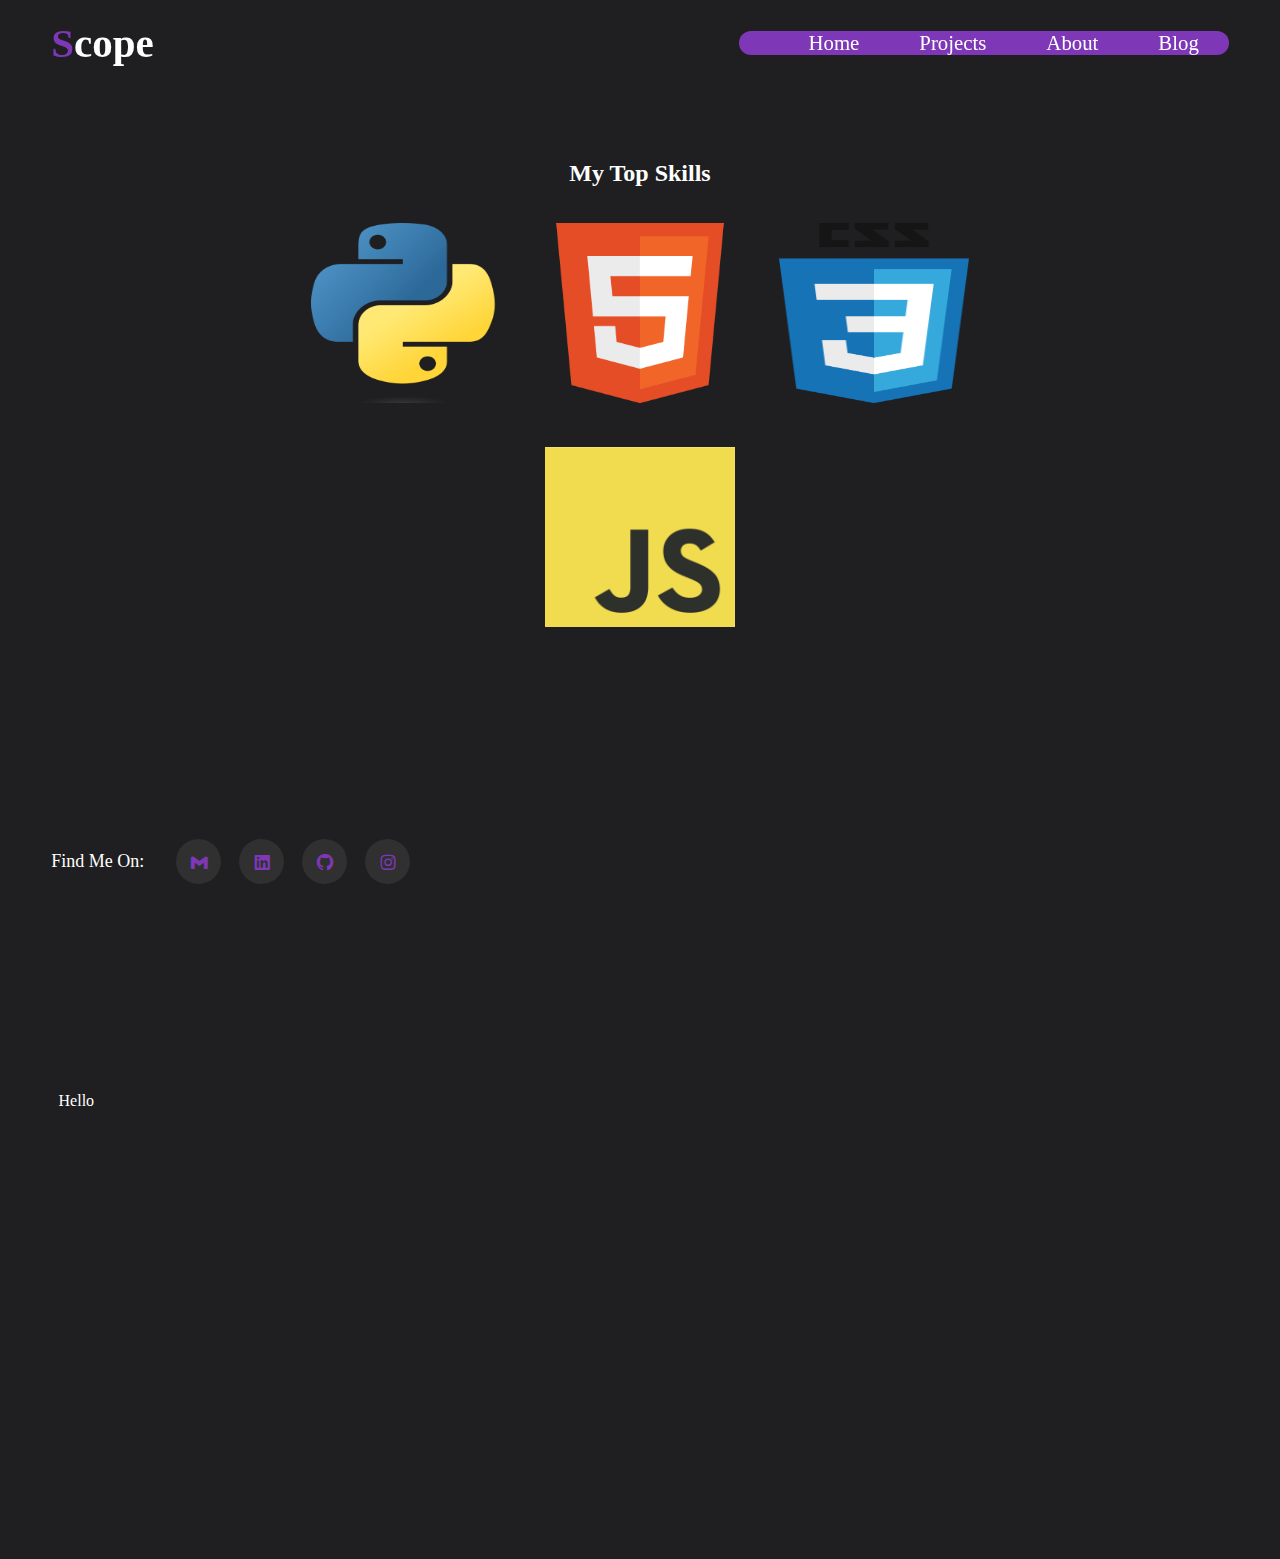
==== about.html @ 275dddf7 "added links" ====
<!DOCTYPE html>
<html lang="en">
  <head>
    <meta charset="UTF-8" />
    <link rel="shortcut icon" type="x-icon" href="scope.png" />
    <meta name="viewport" content="width=device-width, initial-scale=1.0" />
    <title>About</title>
    <link rel="stylesheet" type="text/css" href="css/style.css" />
    <link rel="stylesheet" type="text/css" href="css/about.css" />

    <!--icons script-->
    <link
      rel="stylesheet"
      href="https://unpkg.com/boxicons@latest/css/boxicons.min.css"
    />
    <!--font script-->
    <link rel="preconnect" href="https://fonts.googleapis.com" />
    <link rel="preconnect" href="https://fonts.gstatic.com" crossorigin />
    <link
      href="https://fonts.googleapis.com/css2?family=Lato:wght@400;700&display=swap"
      rel="stylesheet"
    />
  </head>
  <body>
    <header>
      <a href="index.html" class="logo" style="text-decoration: none"
        ><span>S</span>cope</a
      >

      <ul class="navbar">
        <li>
          <a href="index.html" class="active" style="text-decoration: none"
            >Home</a
          >
        </li>
        <li>
          <a href="projects.html" style="text-decoration: none">Projects</a>
        </li>
        <li><a href="about.html" style="text-decoration: none">About</a></li>
        <li><a href="blog.html" style="text-decoration: none">Blog</a></li>
      </ul>
      <div class="menu-btn">
        <span>Menu</span>
        <div class="bx bx-menu" id="menu-icon"></div>
      </div>
    </header>
    </section>
    <section class="skills" id="skills">
      <h2 class="skill-text">My Top Skills</h2>

      <div class="skills-wrapper">
        <div class="skills-img">
          <img
            src="img/python.png"
            alt="Python Logo"
            loading="lazy"
            class="icon icon-card"
          />
          <img
            src="img/html5.png"
            alt="HTML5 Logo"
            loading="lazy"
            class="icon icon-card"
          />
          <img
            src="img/css.png"
            alt="CSS Logo"
            loading="lazy"
            class="icon icon-card"
          />
        </div>

        <div class="skills-img">
          <img
            src="img/js.png"
            alt="JS Logo"
            loading="lazy"
            class="icon icon-card"
          />
        </div>
      </div>
    </section>
    <section class="desc">
      <div class="home">
        <p>Hello</p>
      </div>
    </section>
    <div class="share">
      <p>Find Me On:</p>
      <div class="social">
        <a href="#"><i class="bx bxl-gmail" style="color: #7e38b7"></i></a>
        <a href="#"
          ><i class="bx bxl-linkedin-square" style="color: #7e38b7"></i
        ></a>
        <a href="#"><i class="bx bxl-github" style="color: #7e38b7"></i></a>
        <a href="#"><i class="bx bxl-instagram" style="color: #7e38b7"></i></a>
      </div>
    </div>
  </body>
</html>
---- css/style.css ----
main{
    padding: 0;
    margin: 0;
    box-sizing: border-box;
    list-style: none;
    font-family: 'Lato', sans-serif;
    text-decoration: none;
}

:root{
    --bg-color: #1f1f21;
    --text-color: #fff;
    --main-color: #7e38B7;

    --big-font: 6.15rem;
    --p-font: 1.1rem;
}

body{
    background: var(--bg-color);
    color: var(--text-color);
    overflow-x: hidden;
}
header{
    position: fixed;
    top: 0;
    right: 0;
    width: 100%;
    z-index: 1000;
    display: flex;
    align-items: center;
    justify-content: space-between;
    padding: 10px 10%;
    box-sizing: border-box;
    background: transparent;
    transition: all ease .45s;

}
.logo{
    color: var(--text-color);
    font-size: 41px;
    font-weight: 600;
}
.logo span{
    color: var(--main-color);
}
.navbar{
    display: flex;
    list-style-type: none;
    background: var(--main-color);
    border-radius: 100px;
}
.navbar a{
    font-size: 1.3rem;
    font-weight: 500;
    color: var(--text-color);
    margin: 0 30px;
    transition: all ease .50s;
    
}
.navbar a:hover{
    color: #2d2d2d;
}
.menu-btn{
    background: color(#2d2d2d);
    box-shadow: 0px 20px 40px #00000070;
    border: 1px sold #3b3b3b;
    padding: 10px 20px;
    border-radius: 100px;
    display: none;
    align-items: center;
    cursor: pointer;
    font-size: 20px;
}
#menu-icon{
    font-size: 25px;
    margin-left: 10px;
    z-index: 6;
}
section{
    padding: 0 15%;
    box-sizing: border-box;

}
.home{
    position: relative;
    width: 100%;
    height: 100vh;
    display: flex;
    align-items: center;
    justify-content: space-between;
    gap: 30px;
}
.home-img{
    margin-top: 50px;
    width: 600px;
    height: 600px;
    object-fit: contain;
    
}
.home-text span{
    padding: 5px 25px;
    background: linear-gradient(112.1deg,#5A585A 0%, #090947 100%);
    border: 1px sold #3b3b3b;
    border-radius: 100px;
    color: var(--text-color);
    font-weight: 700;
    font-size: 15px;
    text-transform: uppercase;
}
.home-text h1{
    font-size: var(--big-font);
    margin: 23px 0;
}
.home-text p{
    font-size: var(--p-font);
    font-weight: 400;
    color: #c3c3c3;
    line-height: 30px; 
    margin-bottom: 30px;
}
.btn{
    display: inline-block;
    padding: 14px 34px;
    background-color: var(--main-color);
    color: var(--text-color);
    border: 2px solid var(--main-color);
    font-size: 16px;
    font-weight: 600;
    border-radius: 8px;
    transition: all 0.4s ease-in-out;
}
.btn:hover{
    transform: translate(-5px);
    background: transparent;
    color: var(--main-color);
    cursor: pointer;
}
.two{
    background: #303030;
    border: 2px solid #141414;
    color: var(--text-color);
    margin-left: 25px;
}
.two:hover{
    color: #141414;
    background: var(--text-color);
    border: 2px solid var(--text-color);
}
.share{
    position: absolute;
    bottom: 3rem;
    left: 15%;
    display: flex;
    align-items: center;
}   
.share p{
    font-size: 18px;
    color: var(--text-color);
    margin-right: 25px;
}
.social i{
    display: inline-flex;
    align-items: center;
    justify-content: center;
    height: 45px;
    width: 45px;
    background: #303030;
    border: 1px;
    border-radius: 50%;
    font-size: 20px;
    margin: 0 7px;
    transition: all 0.45s ease-in-out;
}
.social i:hover{
    transform: translateY(-10px);
}

@media (max-width: 1850px){
    header{
        padding: 15px 8%;
        transition: .2s;
    }
    section{
        padding: 0 8%;
        transition: .2s;
    }
    .share{
        left: 8%;
        transition: .2s;
    }

}

@media (max-width: 1370px){
    header{
        padding: 15px 4%;
        transition: .2s;
    }
    section{
        padding: 0 4%;
        transition: .2s;
    }
    .share{
        left: 4%;
        transition: .2s;
    }
    :root{
        --big-font: 5.15rem;
        --p-font: 1.1rem;
        transition: .2s;
    }

}
@media (max-width: 1020px){
    .navbar a{
        margin: 0 15px;
    }
    :root{
        --big-font: 5rem;
        --p-font: 1.1rem;
        transition: .2s;
    }
}
@media (max-width: 950px){
    .share{
        display: none;
    }
    section{
        padding: 70px 4%;
    }
    header{
        padding: 0 4%;
        background: #2d2d2d;
    }
    .home{
        height: auto;
        display: flex;
        flex-wrap: wrap;
    }
    .home-text{
        order: 2;
    }
    .home-img{
        margin: auto;
        height: auto;
        width: auto;
    }
    .home-img img{
        max-width: 450px;
        width: 100%;
        height: auto;
    }

}
@media (max-width: 850px){
    .menu-btn{
        display: flex;
    }
    .navbar{
        position: absolute;
        width: 100%;
        height: 100vh;
        padding: 40px 50px;
        top: 0;
        right: 0;
        bottom: 10;
        left: 100%;
        display: flex;
        flex-direction: column;
        background: #2d2d2d;
        transition: all 0.4s ease-in-out;
    }
    .navbar a{
        display: block;
        color: #c3c3c3;
        padding: 0px;
        margin: 0px 0px 40px 0px;
        font-size: 2rem;
        font-weight: 400;
    }
    .navbar.open{
        left: 0;
        border-radius: 15px;
    }
}

@media (max-width: 500px){
        .menu-btn{
        display: flex;}
    :root{
        --big-font: 4rem;
        --p-font: 15px;
        transition: .2s;
        }
    .btn{
        padding: 9px 28px;
    }
}


@keyframes imgg {
    0%{
        transform: translateY(0);
    }
    50%{
        transform: translateY(-20px);
    }
    100%{
        transform: translateY(0);
    }
}
body{display:block !important}
---- css/about.css ----
.skills {
    max-width: 68.75rem;
    margin: auto;
    text-align: center;
    margin-top: 10rem;
}
  
.skill-text {
    margin-bottom: 1rem;
}
  
.skills-wrapper img {
    padding: 1.25rem;
}
.icon {
    width: 11.875rem;
    height: 11.25rem;
}
.share{
    position: absolute;
    bottom: 10px;
    width: 50%;
     
}
.home p{
    align-items: flex-start;
}
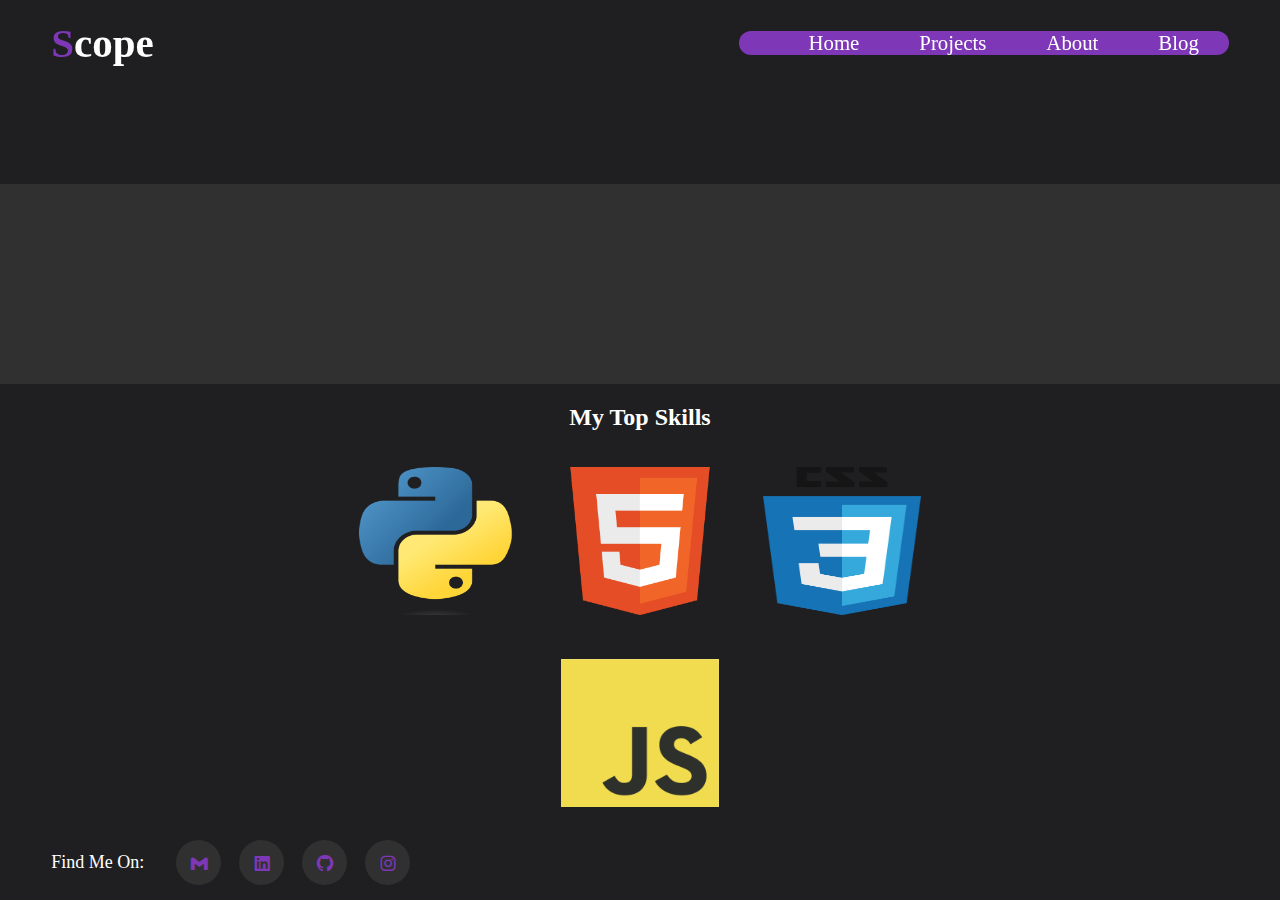
==== commit 2160cd2e: "fixed projects page." ====
--- a/about.html
+++ b/about.html
@@ -46,6 +46,13 @@
     </header>
     </section>
     <section class="skills" id="skills">
+      <div class="project-container">
+        <div class="project-btn">
+            <div class="project-info">
+                <h3>Portfolio Website</h3>
+            </div>
+        </div>
+</div>
       <h2 class="skill-text">My Top Skills</h2>
 
       <div class="skills-wrapper">
@@ -79,11 +86,7 @@
           />
         </div>
       </div>
-    </section>
-    <section class="desc">
-      <div class="home">
-        <p>Hello</p>
-      </div>
+      
     </section>
     <div class="share">
       <p>Find Me On:</p>
--- a/css/style.css
+++ b/css/style.css
@@ -20,6 +20,7 @@
     background: var(--bg-color);
     color: var(--text-color);
     overflow-x: hidden;
+    overflow-y: scroll;
 }
 header{
     position: fixed;
@@ -78,9 +79,8 @@
     z-index: 6;
 }
 section{
-    padding: 0 15%;
+    padding: 0 10%;
     box-sizing: border-box;
-
 }
 .home{
     position: relative;
@@ -149,8 +149,8 @@
 }
 .share{
     position: absolute;
-    bottom: 3rem;
-    left: 15%;
+    bottom: 1%;
+    left: 10%;
     display: flex;
     align-items: center;
 }   
--- a/css/about.css
+++ b/css/about.css
@@ -2,9 +2,8 @@
     max-width: 68.75rem;
     margin: auto;
     text-align: center;
-    margin-top: 10rem;
+    margin-top: 9rem;
 }
-  
 .skill-text {
     margin-bottom: 1rem;
 }
@@ -13,15 +12,32 @@
     padding: 1.25rem;
 }
 .icon {
-    width: 11.875rem;
-    height: 11.25rem;
-}
-.share{
-    position: absolute;
-    bottom: 10px;
-    width: 50%;
-     
+    width: 9.875rem;
+    height: 9.25rem;
 }
 .home p{
     align-items: flex-start;
+}
+.project-container {
+    padding-top: 40px;
+    display: flex;
+    flex-direction: column;
+    align-items: center;
+    gap: 20px;
+}
+.project-container p {
+    font-family: 'Lato', sans-serif;
+    color: #fff;
+
+}
+.project-btn {
+    background-color: #303030;
+    width: 200%;
+    height: 200px;
+    border-radius: 10px;
+    display: flex;
+    transition: transform 0.3s ease;
+}
+.project-info h3{
+    margin-left: 10px;
 }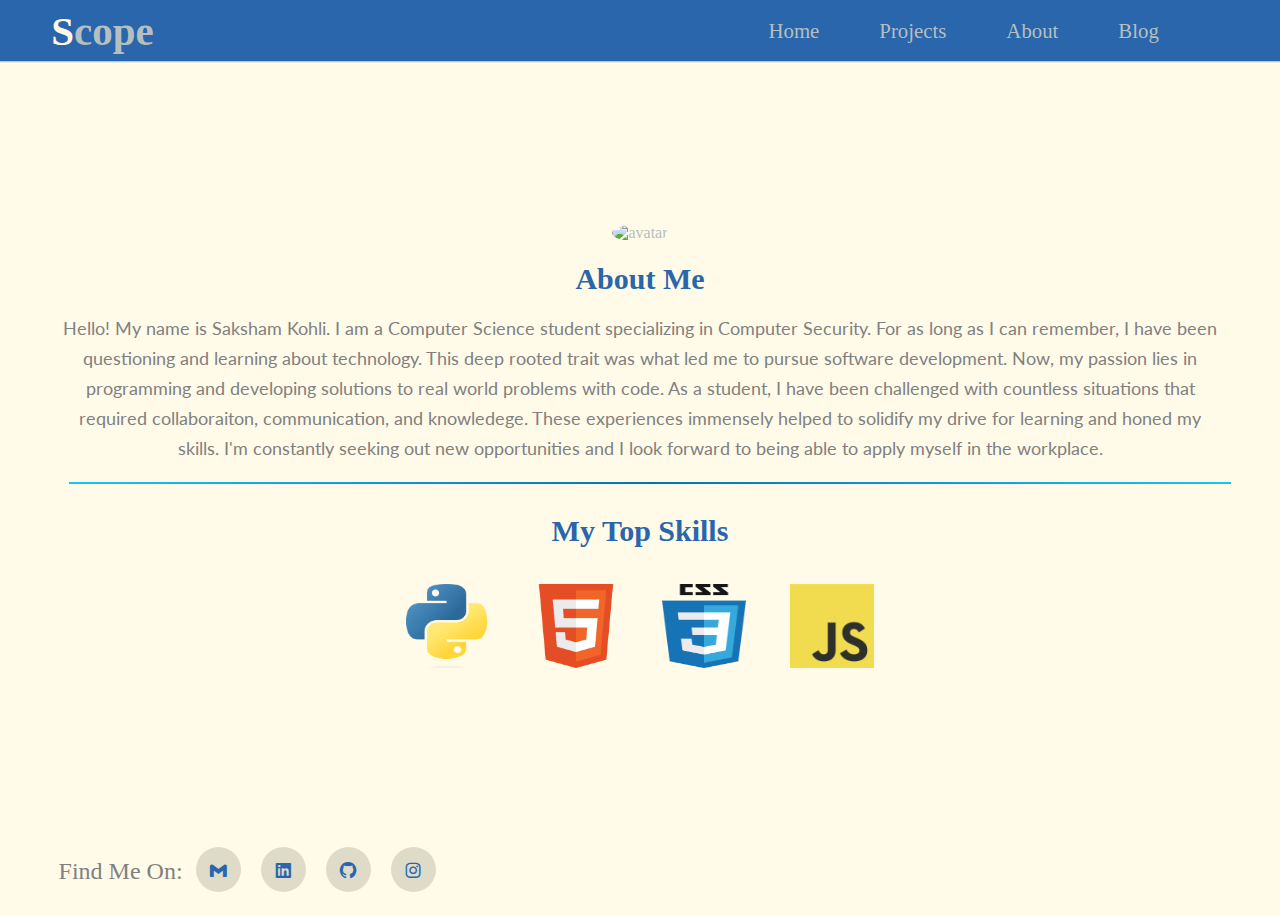
==== commit 68f2ed08: "added blog" ====
--- a/about.html
+++ b/about.html
@@ -1,37 +1,29 @@
 <!DOCTYPE html>
 <html lang="en">
-  <head>
-    <meta charset="UTF-8" />
-    <link rel="shortcut icon" type="x-icon" href="scope.png" />
-    <meta name="viewport" content="width=device-width, initial-scale=1.0" />
-    <title>About</title>
-    <link rel="stylesheet" type="text/css" href="css/style.css" />
-    <link rel="stylesheet" type="text/css" href="css/about.css" />
 
-    <!--icons script-->
-    <link
-      rel="stylesheet"
-      href="https://unpkg.com/boxicons@latest/css/boxicons.min.css"
-    />
-    <!--font script-->
-    <link rel="preconnect" href="https://fonts.googleapis.com" />
-    <link rel="preconnect" href="https://fonts.gstatic.com" crossorigin />
-    <link
-      href="https://fonts.googleapis.com/css2?family=Lato:wght@400;700&display=swap"
-      rel="stylesheet"
-    />
-  </head>
-  <body>
-    <header>
-      <a href="index.html" class="logo" style="text-decoration: none"
-        ><span>S</span>cope</a
-      >
+<head>
+  <meta charset="UTF-8" />
+  <link rel="shortcut icon" type="x-icon" href="scope.png" />
+  <meta name="viewport" content="width=device-width, initial-scale=1.0" />
+  <title>About</title>
+  <link rel="stylesheet" type="text/css" href="css/style.css" />
+  <link rel="stylesheet" type="text/css" href="css/about.css" />
 
+  <!--icons script-->
+  <link rel="stylesheet" href="https://unpkg.com/boxicons@latest/css/boxicons.min.css" />
+  <!--font script-->
+  <link rel="preconnect" href="https://fonts.googleapis.com" />
+  <link rel="preconnect" href="https://fonts.gstatic.com" crossorigin />
+  <link href="https://fonts.googleapis.com/css2?family=Lato:wght@400;700&display=swap" rel="stylesheet" />
+</head>
+
+<body>
+  <header>
+    <a href="index.html" class="logo" style="text-decoration: none"><span>S</span>cope</a>
+    <div class="menu">
       <ul class="navbar">
         <li>
-          <a href="index.html" class="active" style="text-decoration: none"
-            >Home</a
-          >
+          <a href="index.html" class="active" style="text-decoration: none">Home</a>
         </li>
         <li>
           <a href="projects.html" style="text-decoration: none">Projects</a>
@@ -43,61 +35,47 @@
         <span>Menu</span>
         <div class="bx bx-menu" id="menu-icon"></div>
       </div>
-    </header>
-    </section>
-    <section class="skills" id="skills">
+    </div>
+  </header>
+  <section class="home">
+    </div>
+    <div class="skills">
       <div class="project-container">
+        <div><img src="img/pfp.jpg" alt="avatar" class="avatar" height="250px"></div>
         <div class="project-btn">
-            <div class="project-info">
-                <h3>Portfolio Website</h3>
+          <h1 class="skill-text">About Me</h1>
+          <p>Hello! My name is Saksham Kohli. I am a Computer Science student specializing in Computer Security. For as long as I can remember, I have been questioning and learning about technology. 
+            This deep rooted trait was what led me to pursue software development. Now, my passion lies in programming and developing solutions to real world problems with code. 
+            As a student, I have been challenged with countless situations that required collaboraiton, communication, and knowledege. These experiences immensely
+            helped to solidify my drive for learning and honed my skills. I'm constantly seeking out new opportunities and I look forward to being able to apply myself in the workplace.   </p>
+          <div class="divider"></div>
+        </div>
+        <div class="project-skills">
+          <h1 class="skill-text">My Top Skills</h1>
+          <div class="skills-wrapper">
+            <div class="skills-img">
+              <img src="img/python.png" alt="Python Logo" loading="lazy" class="icon icon-card" />
+              <img src="img/html5.png" alt="HTML5 Logo" loading="lazy" class="icon icon-card" />
+              <img src="img/css.png" alt="CSS Logo" loading="lazy" class="icon icon-card" />
+              <img src="img/js.png" alt="JS Logo" loading="lazy" class="icon icon-card" />
             </div>
-        </div>
-</div>
-      <h2 class="skill-text">My Top Skills</h2>
-
-      <div class="skills-wrapper">
-        <div class="skills-img">
-          <img
-            src="img/python.png"
-            alt="Python Logo"
-            loading="lazy"
-            class="icon icon-card"
-          />
-          <img
-            src="img/html5.png"
-            alt="HTML5 Logo"
-            loading="lazy"
-            class="icon icon-card"
-          />
-          <img
-            src="img/css.png"
-            alt="CSS Logo"
-            loading="lazy"
-            class="icon icon-card"
-          />
-        </div>
-
-        <div class="skills-img">
-          <img
-            src="img/js.png"
-            alt="JS Logo"
-            loading="lazy"
-            class="icon icon-card"
-          />
+          </div>
         </div>
       </div>
-      
-    </section>
-    <div class="share">
-      <p>Find Me On:</p>
-      <div class="social">
-        <a href="#"><i class="bx bxl-gmail" style="color: #7e38b7"></i></a>
-        <a href="#"
-          ><i class="bx bxl-linkedin-square" style="color: #7e38b7"></i
-        ></a>
-        <a href="#"><i class="bx bxl-github" style="color: #7e38b7"></i></a>
-        <a href="#"><i class="bx bxl-instagram" style="color: #7e38b7"></i></a>
+      <div class="share">
+        <div class="social">
+          <p>Find Me On:
+            <a href="mailto:sakshamkohli6@gmail.com"><i class="bx bxl-gmail" style="color: #2966ab"></i></a>
+            <a href="https://www.linkedin.com/in/saksham-kohli-350b76295/" target="_blank"><i
+                class="bx bxl-linkedin-square" style="color: #2966ab"></i></a>
+            <a href="https://github.com/Saksham-3" target="_blank"><i class="bx bxl-github"
+                style="color: #2966ab"></i></a>
+            <a href="https://www.instagram.com/skohli99/" target="_blank"><i class="bx bxl-instagram"
+                style="color: #2966ab"></i></a>
+        </div>
       </div>
-    </div>
-  </body>
-</html>
+  </section>
+
+</body>
+
+</html>--- a/css/style.css
+++ b/css/style.css
@@ -1,29 +1,30 @@
-main{
+main {
     padding: 0;
     margin: 0;
     box-sizing: border-box;
     list-style: none;
-    font-family: 'Lato', sans-serif;
     text-decoration: none;
 }
 
-:root{
-    --bg-color: #1f1f21;
-    --text-color: #fff;
-    --main-color: #7e38B7;
-
+:root {
+    --bg-color: #fffbe8;
+    --text-color: #b6bfc0ff;
+    --main-color: #2966ab;
+    --font-family: 'Lato', sans-serif;
     --big-font: 6.15rem;
     --p-font: 1.1rem;
 }
 
-body{
+body {
     background: var(--bg-color);
     color: var(--text-color);
+    overflow: auto;
     overflow-x: hidden;
-    overflow-y: scroll;
-}
-header{
-    position: fixed;
+    overflow-y: auto;
+}
+
+header {
+    position: absolute;
     top: 0;
     right: 0;
     width: 100%;
@@ -33,36 +34,47 @@
     justify-content: space-between;
     padding: 10px 10%;
     box-sizing: border-box;
-    background: transparent;
     transition: all ease .45s;
-
-}
-.logo{
+    border-image: linear-gradient(#2966ab, #fffbe8) 30;
+    border-bottom: 2px solid;
+    background-color: #2966ab;
+    max-height: 7%;
+
+}
+
+.logo {
     color: var(--text-color);
     font-size: 41px;
     font-weight: 600;
-}
-.logo span{
-    color: var(--main-color);
-}
-.navbar{
-    display: flex;
+    float: left;
+}
+
+.logo span {
+    color: var(--bg-color);
+}
+
+.navbar {
+    display: inline-flex;
     list-style-type: none;
-    background: var(--main-color);
+    float: right;
     border-radius: 100px;
-}
-.navbar a{
+    width: 100%;
+}
+
+.navbar a {
     font-size: 1.3rem;
     font-weight: 500;
     color: var(--text-color);
     margin: 0 30px;
     transition: all ease .50s;
-    
-}
-.navbar a:hover{
+
+}
+
+.navbar a:hover {
     color: #2d2d2d;
 }
-.menu-btn{
+
+.menu-btn {
     background: color(#2d2d2d);
     box-shadow: 0px 20px 40px #00000070;
     border: 1px sold #3b3b3b;
@@ -73,16 +85,23 @@
     cursor: pointer;
     font-size: 20px;
 }
-#menu-icon{
+
+.menu {
+    float: right;
+}
+
+#menu-icon {
     font-size: 25px;
     margin-left: 10px;
     z-index: 6;
 }
-section{
+
+section {
     padding: 0 10%;
     box-sizing: border-box;
 }
-.home{
+
+.home {
     position: relative;
     width: 100%;
     height: 100vh;
@@ -91,173 +110,198 @@
     justify-content: space-between;
     gap: 30px;
 }
-.home-img{
+
+.home-img {
     margin-top: 50px;
     width: 600px;
     height: 600px;
     object-fit: contain;
-    
-}
-.home-text span{
+
+}
+
+.home-text span {
     padding: 5px 25px;
-    background: linear-gradient(112.1deg,#5A585A 0%, #090947 100%);
+    background: linear-gradient(112.1deg, #5A585A 0%, #2966ab 100%);
     border: 1px sold #3b3b3b;
     border-radius: 100px;
     color: var(--text-color);
-    font-weight: 700;
     font-size: 15px;
     text-transform: uppercase;
 }
-.home-text h1{
+
+.home-text h1 {
     font-size: var(--big-font);
     margin: 23px 0;
 }
-.home-text p{
+
+.home-text p {
     font-size: var(--p-font);
-    font-weight: 400;
-    color: #c3c3c3;
-    line-height: 30px; 
+    font-family: var(--font-family);
+    color: grey;
+    line-height: 30px;
     margin-bottom: 30px;
-}
-.btn{
+    
+}
+
+.btn {
     display: inline-block;
     padding: 14px 34px;
     background-color: var(--main-color);
     color: var(--text-color);
     border: 2px solid var(--main-color);
-    font-size: 16px;
+    font-size: 18px;
     font-weight: 600;
     border-radius: 8px;
     transition: all 0.4s ease-in-out;
 }
-.btn:hover{
+
+.btn:hover {
     transform: translate(-5px);
     background: transparent;
     color: var(--main-color);
     cursor: pointer;
 }
-.two{
+
+.two {
     background: #303030;
     border: 2px solid #141414;
     color: var(--text-color);
     margin-left: 25px;
 }
-.two:hover{
+
+.two:hover {
     color: #141414;
     background: var(--text-color);
     border: 2px solid var(--text-color);
 }
-.share{
+
+.share {
     position: absolute;
-    bottom: 1%;
-    left: 10%;
-    display: flex;
-    align-items: center;
-}   
-.share p{
-    font-size: 18px;
-    color: var(--text-color);
-    margin-right: 25px;
-}
-.social i{
+    bottom: 5%;
+    width: 100%;
+    height: 2.5rem;
+}
+
+.share p {
+    font-size: 24px;
+    color: grey;
+    margin-bottom: auto;
+    align-items: center;
+
+}
+
+.social i {
     display: inline-flex;
     align-items: center;
     justify-content: center;
     height: 45px;
     width: 45px;
-    background: #303030;
+    background: #dedbc9;
     border: 1px;
     border-radius: 50%;
     font-size: 20px;
     margin: 0 7px;
     transition: all 0.45s ease-in-out;
 }
-.social i:hover{
+
+.social i:hover {
     transform: translateY(-10px);
 }
 
-@media (max-width: 1850px){
-    header{
-        padding: 15px 8%;
-        transition: .2s;
-    }
-    section{
+@media (max-width: 1850px) {
+    header {
+        padding: 10px 8%;
+        transition: .2s;
+    }
+
+    section {
         padding: 0 8%;
         transition: .2s;
     }
-    .share{
+
+    .share {
         left: 8%;
         transition: .2s;
     }
 
 }
 
-@media (max-width: 1370px){
-    header{
+@media (max-width: 1370px) {
+    header {
         padding: 15px 4%;
         transition: .2s;
     }
-    section{
+
+    section {
         padding: 0 4%;
         transition: .2s;
     }
-    .share{
+
+    .share {
         left: 4%;
         transition: .2s;
     }
-    :root{
+
+    :root {
         --big-font: 5.15rem;
         --p-font: 1.1rem;
         transition: .2s;
     }
 
 }
-@media (max-width: 1020px){
-    .navbar a{
+
+@media (max-width: 1020px) {
+    .navbar a {
         margin: 0 15px;
     }
-    :root{
+
+    :root {
         --big-font: 5rem;
         --p-font: 1.1rem;
         transition: .2s;
     }
 }
-@media (max-width: 950px){
-    .share{
-        display: none;
-    }
-    section{
+
+@media (max-width: 950px) {
+    section {
         padding: 70px 4%;
     }
-    header{
+
+    header {
         padding: 0 4%;
         background: #2d2d2d;
     }
-    .home{
+
+    .home {
         height: auto;
         display: flex;
         flex-wrap: wrap;
     }
-    .home-text{
+
+    .home-text {
         order: 2;
     }
-    .home-img{
+
+    .home-img {
         margin: auto;
         height: auto;
         width: auto;
     }
-    .home-img img{
+
+    .home-img img {
         max-width: 450px;
         width: 100%;
         height: auto;
     }
 
 }
-@media (max-width: 850px){
-    .menu-btn{
+
+@media (max-width: 850px) {
+    .menu-btn {
         display: flex;
     }
-    .navbar{
+
+    .navbar {
         position: absolute;
         width: 100%;
         height: 100vh;
@@ -271,7 +315,8 @@
         background: #2d2d2d;
         transition: all 0.4s ease-in-out;
     }
-    .navbar a{
+
+    .navbar a {
         display: block;
         color: #c3c3c3;
         padding: 0px;
@@ -279,36 +324,51 @@
         font-size: 2rem;
         font-weight: 400;
     }
-    .navbar.open{
+
+    .navbar.open {
         left: 0;
         border-radius: 15px;
     }
 }
 
-@media (max-width: 500px){
-        .menu-btn{
-        display: flex;}
-    :root{
+@media (max-width: 500px) {
+    .menu-btn {
+        display: flex;
+    }
+
+    :root {
         --big-font: 4rem;
         --p-font: 15px;
         transition: .2s;
-        }
-    .btn{
+    }
+
+    .btn {
         padding: 9px 28px;
     }
 }
 
 
 @keyframes imgg {
-    0%{
+    0% {
         transform: translateY(0);
     }
-    50%{
+
+    50% {
         transform: translateY(-20px);
     }
-    100%{
+
+    100% {
         transform: translateY(0);
     }
 }
-body{display:block !important}
-
+
+body {
+    display: block !important
+}
+
+.divider {
+    height: 2px;
+    margin: 10px;
+    background: linear-gradient(90deg, hsl(196, 100%, 55%), hsl(196, 100%, 32%), hsl(196, 100%, 55%));
+    width: 100%;
+}--- a/css/about.css
+++ b/css/about.css
@@ -1,43 +1,57 @@
 .skills {
-    max-width: 68.75rem;
-    margin: auto;
-    text-align: center;
-    margin-top: 9rem;
+    width: 100%;
 }
+
 .skill-text {
     margin-bottom: 1rem;
+    font-size: 30px;
+    color: #2966ab;
 }
-  
+
 .skills-wrapper img {
     padding: 1.25rem;
 }
+
 .icon {
-    width: 9.875rem;
-    height: 9.25rem;
+    width: 5.25rem;
+    height: 5.25rem;
 }
-.home p{
+
+.home p {
     align-items: flex-start;
 }
+
 .project-container {
-    padding-top: 40px;
     display: flex;
     flex-direction: column;
-    align-items: center;
-    gap: 20px;
+    text-align: center;
+    float: right;
 }
+
 .project-container p {
-    font-family: 'Lato', sans-serif;
-    color: #fff;
+    font-size: var(--p-font);
+    font-family: var(--font-family);
+    color: grey;
+    line-height: 30px;
+}
 
+.project-btn {
+    font-size: 20px;
 }
-.project-btn {
-    background-color: #303030;
-    width: 200%;
-    height: 200px;
-    border-radius: 10px;
-    display: flex;
-    transition: transform 0.3s ease;
+
+.project-skills {
+    text-align: center;
+    float: right;
 }
-.project-info h3{
-    margin-left: 10px;
+
+.div-btn {
+    display: inline-block;
+    padding: 14px 34px;
+    color: #b6bfc0ff;
+    font-size: 16px;
+    font-weight: 600;
+}
+
+.avatar {
+    border-radius: 50%;
 }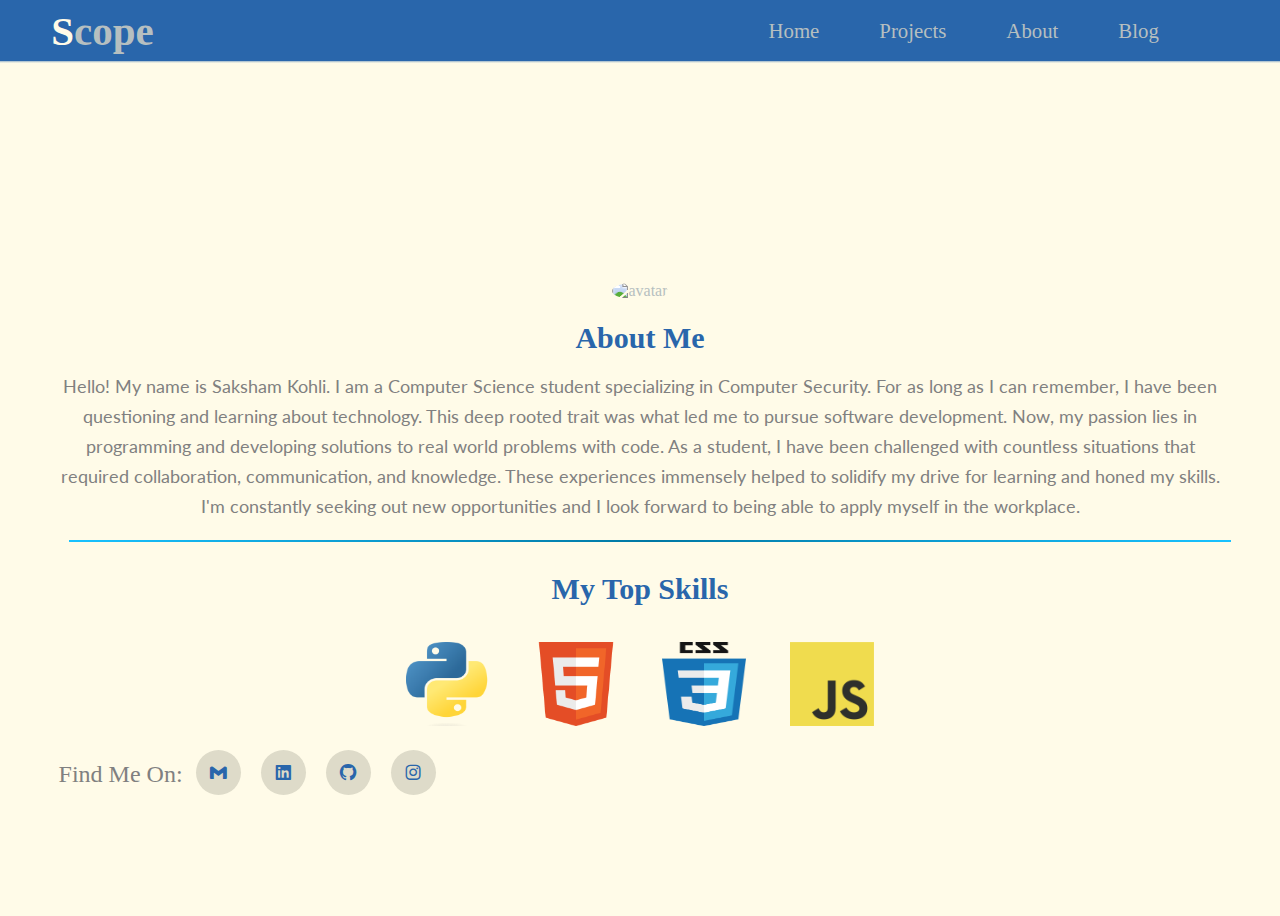
==== commit 16313e02: "fixed about me problems." ====
--- a/about.html
+++ b/about.html
@@ -46,7 +46,7 @@
           <h1 class="skill-text">About Me</h1>
           <p>Hello! My name is Saksham Kohli. I am a Computer Science student specializing in Computer Security. For as long as I can remember, I have been questioning and learning about technology. 
             This deep rooted trait was what led me to pursue software development. Now, my passion lies in programming and developing solutions to real world problems with code. 
-            As a student, I have been challenged with countless situations that required collaboraiton, communication, and knowledege. These experiences immensely
+            As a student, I have been challenged with countless situations that required collaboration, communication, and knowledge. These experiences immensely
             helped to solidify my drive for learning and honed my skills. I'm constantly seeking out new opportunities and I look forward to being able to apply myself in the workplace.   </p>
           <div class="divider"></div>
         </div>
@@ -73,7 +73,7 @@
             <a href="https://www.instagram.com/skohli99/" target="_blank"><i class="bx bxl-instagram"
                 style="color: #2966ab"></i></a>
         </div>
-      </div>
+      </div>      
   </section>
 
 </body>
--- a/css/style.css
+++ b/css/style.css
@@ -269,7 +269,7 @@
 
     header {
         padding: 0 4%;
-        background: #2d2d2d;
+        background: var(--main-color);
     }
 
     .home {
@@ -312,7 +312,7 @@
         left: 100%;
         display: flex;
         flex-direction: column;
-        background: #2d2d2d;
+        background: var(--main-color);
         transition: all 0.4s ease-in-out;
     }
 
--- a/css/about.css
+++ b/css/about.css
@@ -54,4 +54,11 @@
 
 .avatar {
     border-radius: 50%;
-}+    margin: auto;
+    margin-top: 10%;
+}
+.share{
+    position: relative;
+    left: auto;
+    margin-bottom: 5%;
+}
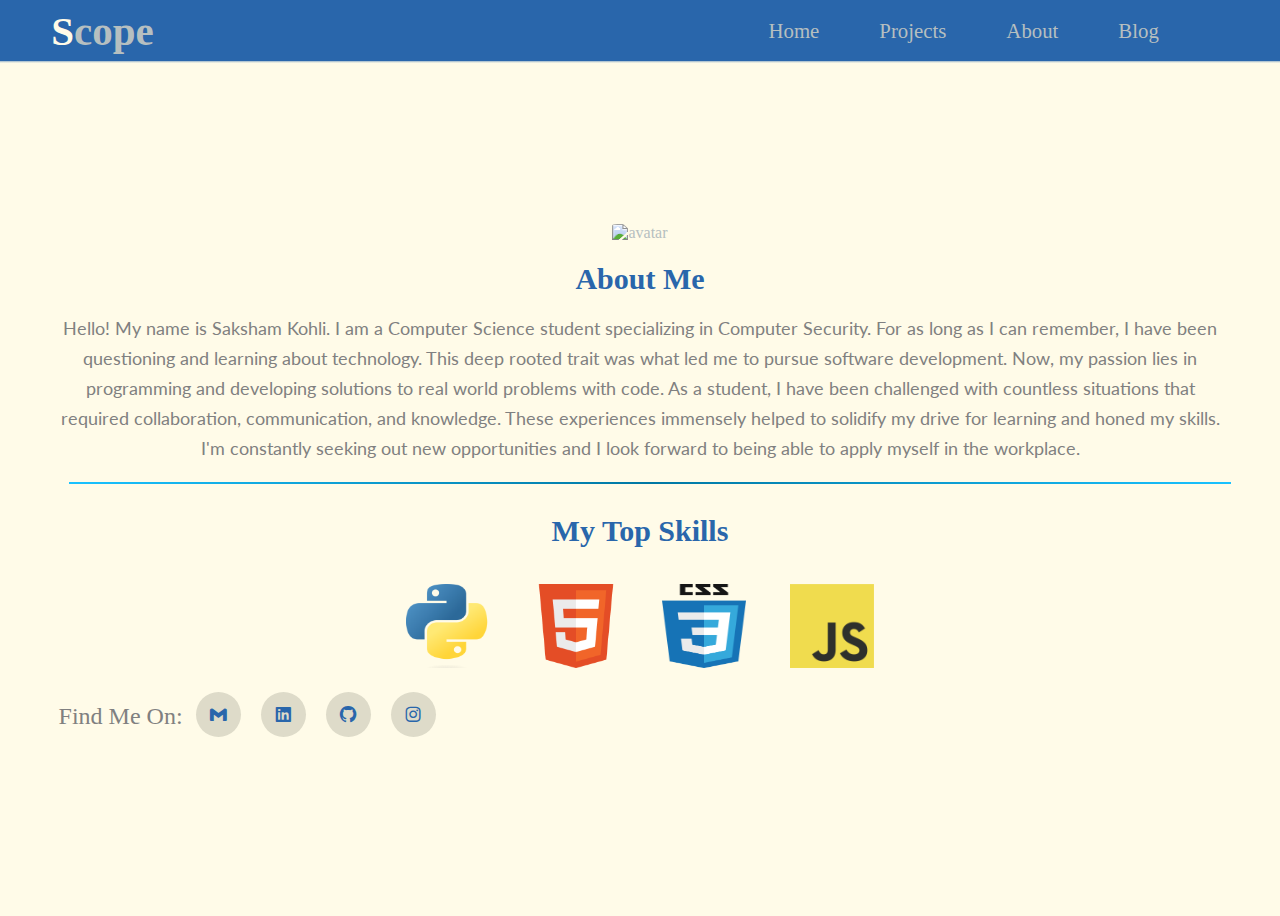
==== commit 360cfb64: "changed profile pictures" ====
--- a/about.html
+++ b/about.html
@@ -41,7 +41,7 @@
     </div>
     <div class="skills">
       <div class="project-container">
-        <div><img src="img/pfp.jpg" alt="avatar" class="avatar" height="250px"></div>
+        <div><img src="img/pfp.jpg" alt="avatar" class="avatar" height="350px"></div>
         <div class="project-btn">
           <h1 class="skill-text">About Me</h1>
           <p>Hello! My name is Saksham Kohli. I am a Computer Science student specializing in Computer Security. For as long as I can remember, I have been questioning and learning about technology. 
--- a/css/about.css
+++ b/css/about.css
@@ -53,12 +53,11 @@
 }
 
 .avatar {
-    border-radius: 50%;
+    border-radius: 10%;
     margin: auto;
-    margin-top: 10%;
 }
 .share{
     position: relative;
     left: auto;
     margin-bottom: 5%;
-}
+}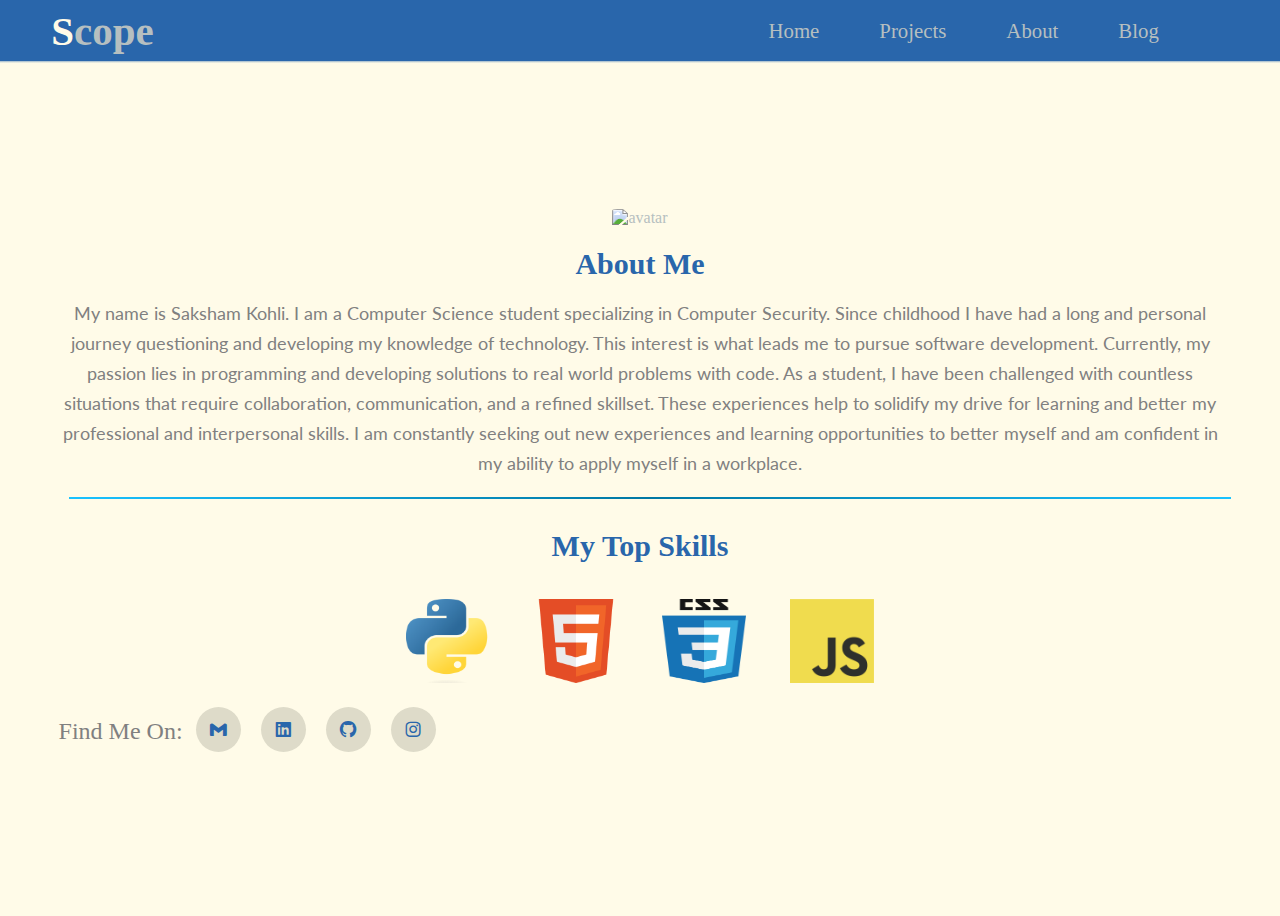
==== commit 9cf333e4: "changed about me" ====
--- a/about.html
+++ b/about.html
@@ -44,10 +44,13 @@
         <div><img src="img/pfp.jpg" alt="avatar" class="avatar" height="350px"></div>
         <div class="project-btn">
           <h1 class="skill-text">About Me</h1>
-          <p>Hello! My name is Saksham Kohli. I am a Computer Science student specializing in Computer Security. For as long as I can remember, I have been questioning and learning about technology. 
-            This deep rooted trait was what led me to pursue software development. Now, my passion lies in programming and developing solutions to real world problems with code. 
-            As a student, I have been challenged with countless situations that required collaboration, communication, and knowledge. These experiences immensely
-            helped to solidify my drive for learning and honed my skills. I'm constantly seeking out new opportunities and I look forward to being able to apply myself in the workplace.   </p>
+          <p>My name is Saksham Kohli. I am a Computer Science student specializing in Computer Security. Since childhood I 
+            have had a long and personal journey questioning and developing my knowledge of technology. This interest is what
+             leads me to pursue software development. Currently, my passion lies in programming and developing solutions to 
+             real world problems with code. As a student, I have been challenged with countless situations that require 
+             collaboration, communication, and a refined skillset. These experiences help to solidify my drive for learning 
+             and better my professional and interpersonal skills. I am constantly seeking out new experiences and learning 
+             opportunities to better myself and am confident in my ability to apply myself in a workplace.   </p>
           <div class="divider"></div>
         </div>
         <div class="project-skills">
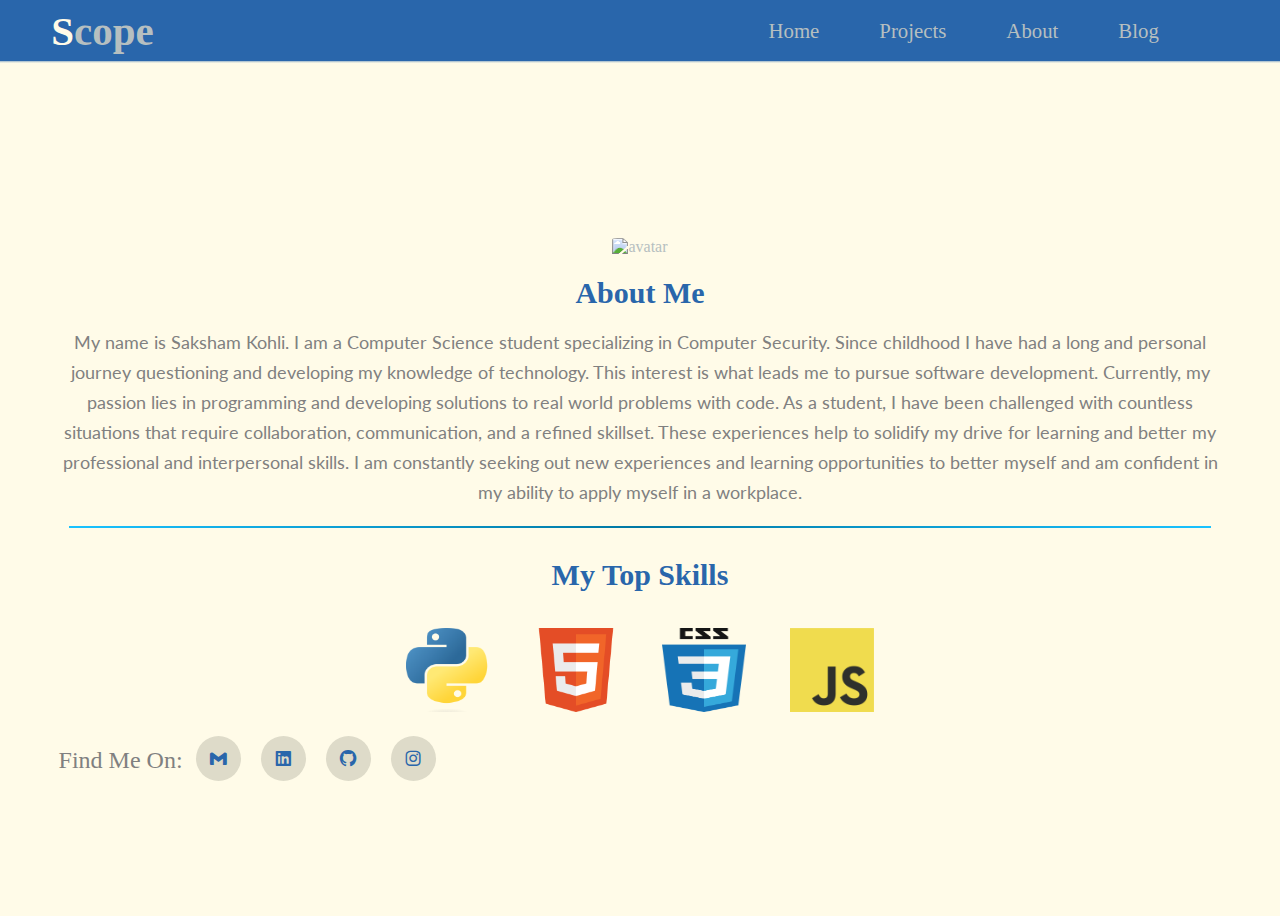
==== commit cc5a3461: "fixed css" ====
--- a/about.html
+++ b/about.html
@@ -76,8 +76,11 @@
             <a href="https://www.instagram.com/skohli99/" target="_blank"><i class="bx bxl-instagram"
                 style="color: #2966ab"></i></a>
         </div>
+        <div class="empty-div"></div>
       </div>      
   </section>
+   <!--js-->
+   <script src="js/script.js"></script>
 
 </body>
 
--- a/css/style.css
+++ b/css/style.css
@@ -370,5 +370,9 @@
     height: 2px;
     margin: 10px;
     background: linear-gradient(90deg, hsl(196, 100%, 55%), hsl(196, 100%, 32%), hsl(196, 100%, 55%));
-    width: 100%;
+}
+
+.empty-div {
+    width: 100%; 
+    height: 20px;
 }--- a/css/about.css
+++ b/css/about.css
@@ -55,6 +55,7 @@
 .avatar {
     border-radius: 10%;
     margin: auto;
+    margin-top: 5%;
 }
 .share{
     position: relative;
